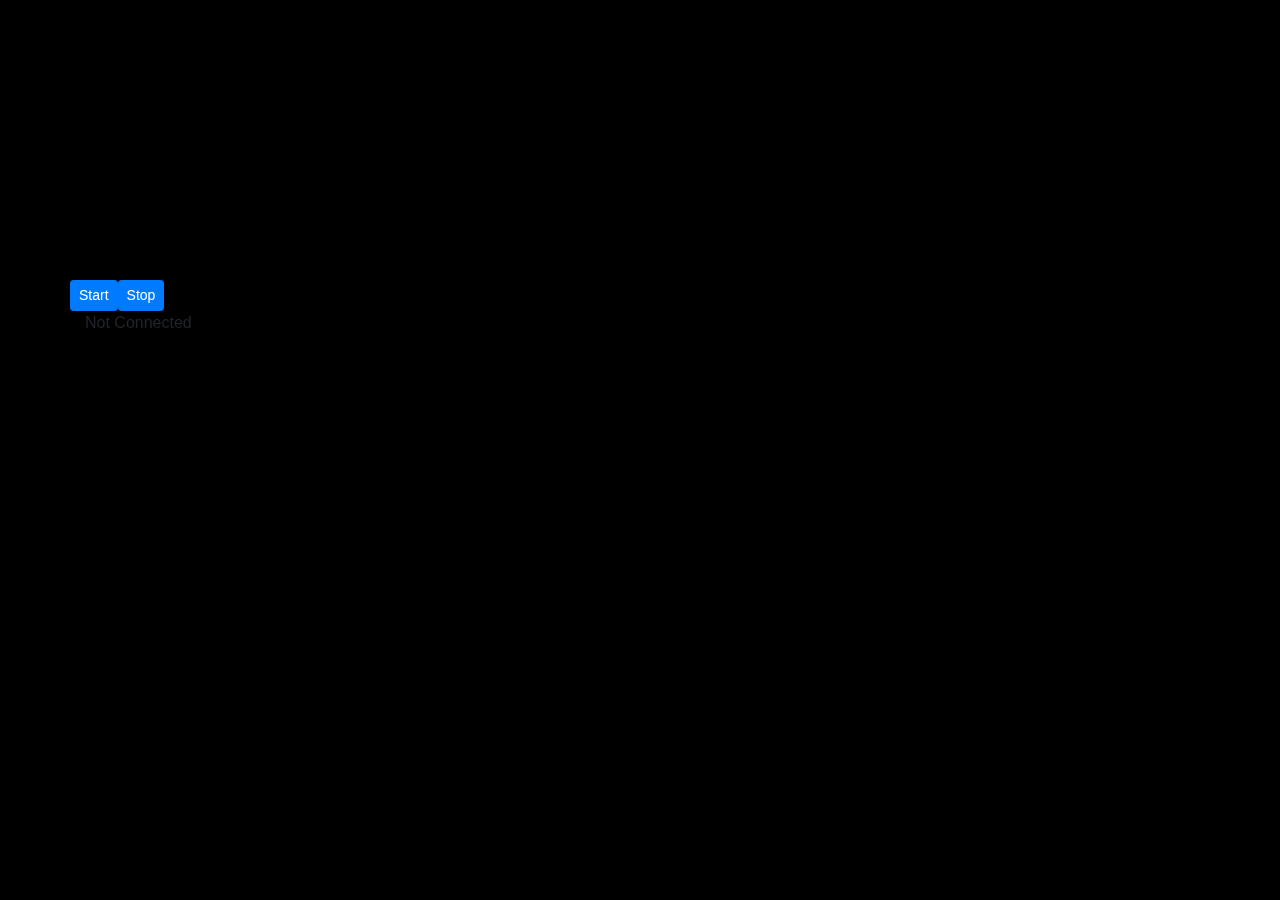
==== CycleGAN/CycleGAN_Websockets/index.html @ 0a714ddd "reorganize folders" ====
<html>
<head>
  	<meta charset="UTF-8">
	<!--<script src="https://cdnjs.cloudflare.com/ajax/libs/socket.io/2.2.0/socket.io.js"></script>-->
	  <script language="javascript" type="text/javascript" src="libraries/socket.io.js"></script>
	  <script language="javascript" type="text/javascript" src="libraries/p5.js"></script>
	  <script language="javascript" type="text/javascript" src="libraries/p5.dom.js"></script>
	  <link rel="stylesheet" href="https://stackpath.bootstrapcdn.com/bootstrap/4.3.1/css/bootstrap.min.css" integrity="sha384-ggOyR0iXCbMQv3Xipma34MD+dH/1fQ784/j6cY/iJTQUOhcWr7x9JvoRxT2MZw1T" crossorigin="anonymous">
  	
  	<style> body {padding: 0; margin: 0;} </style>
</head>

<body>
<div class="container">
	<div class="row">
		<video width="300" height="280" muted="muted"></video>
		<!-- Canvas: Just to send base64 images to Runway -->
		<canvas width="300" height="280" style="display: none;"></canvas>
	</div>
	<div class="row">
		<!-- Control Buttos -->
		<button id="start" class="btn btn-sm btn-primary">Start</button>
		<button id="stop" class="btn btn-sm btn-primary">Stop</button>
	</div>
		<!-- Connection status -->
		<p id="status">Not Connected</p>
		<div id="p5canvas"></div>
</div>
  <!-- The main script -->
  <script src="cyclegan.js"></script>
</body>

</html>
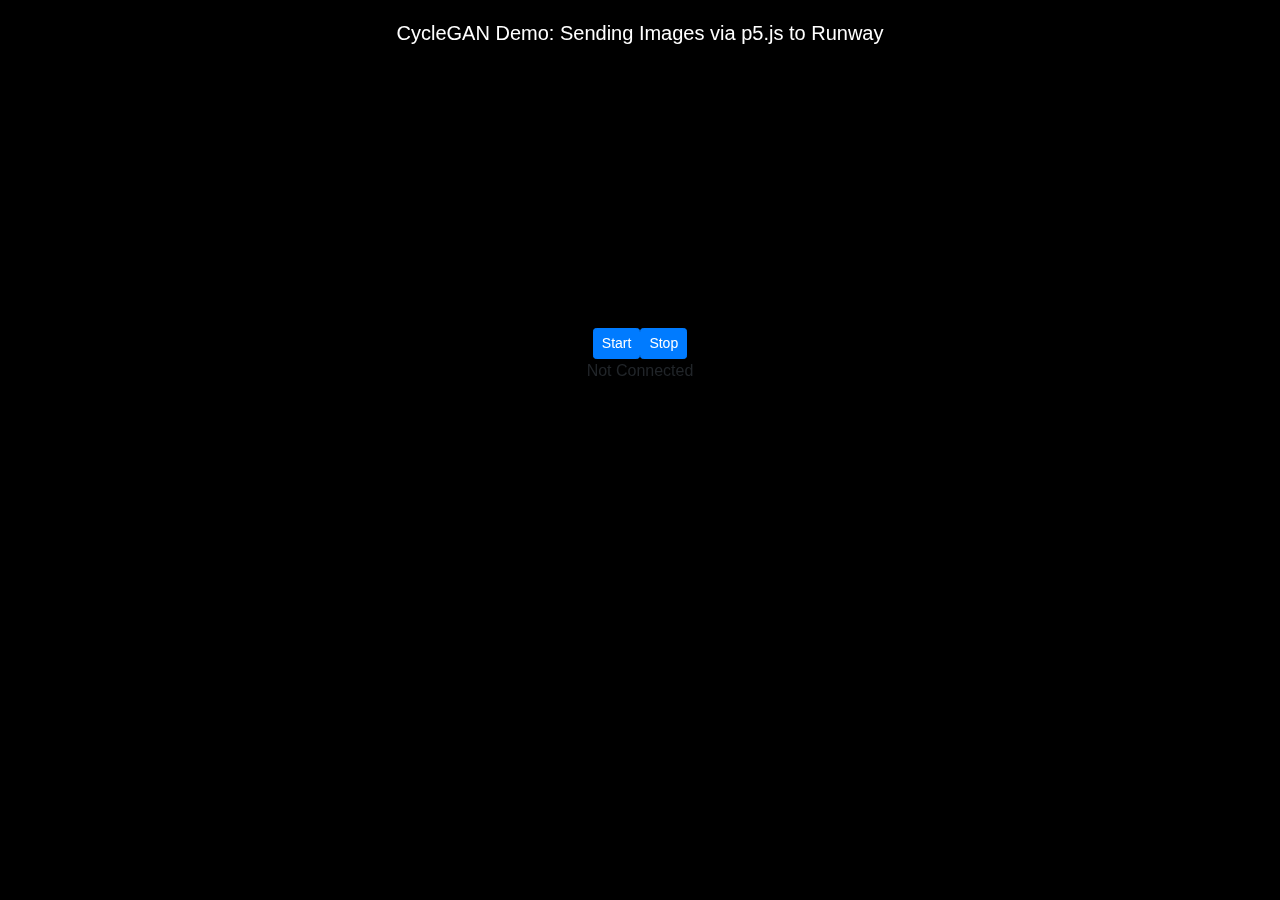
==== commit 145b6eed: "fix interface style, update README" ====
--- a/CycleGAN/CycleGAN_Websockets/index.html
+++ b/CycleGAN/CycleGAN_Websockets/index.html
@@ -6,25 +6,29 @@
 	  <script language="javascript" type="text/javascript" src="libraries/p5.js"></script>
 	  <script language="javascript" type="text/javascript" src="libraries/p5.dom.js"></script>
 	  <link rel="stylesheet" href="https://stackpath.bootstrapcdn.com/bootstrap/4.3.1/css/bootstrap.min.css" integrity="sha384-ggOyR0iXCbMQv3Xipma34MD+dH/1fQ784/j6cY/iJTQUOhcWr7x9JvoRxT2MZw1T" crossorigin="anonymous">
-  	
-  	<style> body {padding: 0; margin: 0;} </style>
+	  <link rel="stylesheet" href="style/main.css">
 </head>
 
 <body>
 <div class="container">
-	<div class="row">
+   <br>
+   <br>
+	<div class="row justify-content-md-center">
 		<video width="300" height="280" muted="muted"></video>
 		<!-- Canvas: Just to send base64 images to Runway -->
 		<canvas width="300" height="280" style="display: none;"></canvas>
 	</div>
-	<div class="row">
+	<div class="row justify-content-md-center">
 		<!-- Control Buttos -->
 		<button id="start" class="btn btn-sm btn-primary">Start</button>
 		<button id="stop" class="btn btn-sm btn-primary">Stop</button>
 	</div>
+	<div class="row justify-content-md-center">
+		<p id="status">Not Connected</p>
+	</div>
 		<!-- Connection status -->
-		<p id="status">Not Connected</p>
 		<div id="p5canvas"></div>
+	</div>
 </div>
   <!-- The main script -->
   <script src="cyclegan.js"></script>
--- a/CycleGAN/CycleGAN_Websockets/style/main.css
+++ b/CycleGAN/CycleGAN_Websockets/style/main.css
@@ -0,0 +1,3 @@
+body {
+    background-color: #000;
+} 
